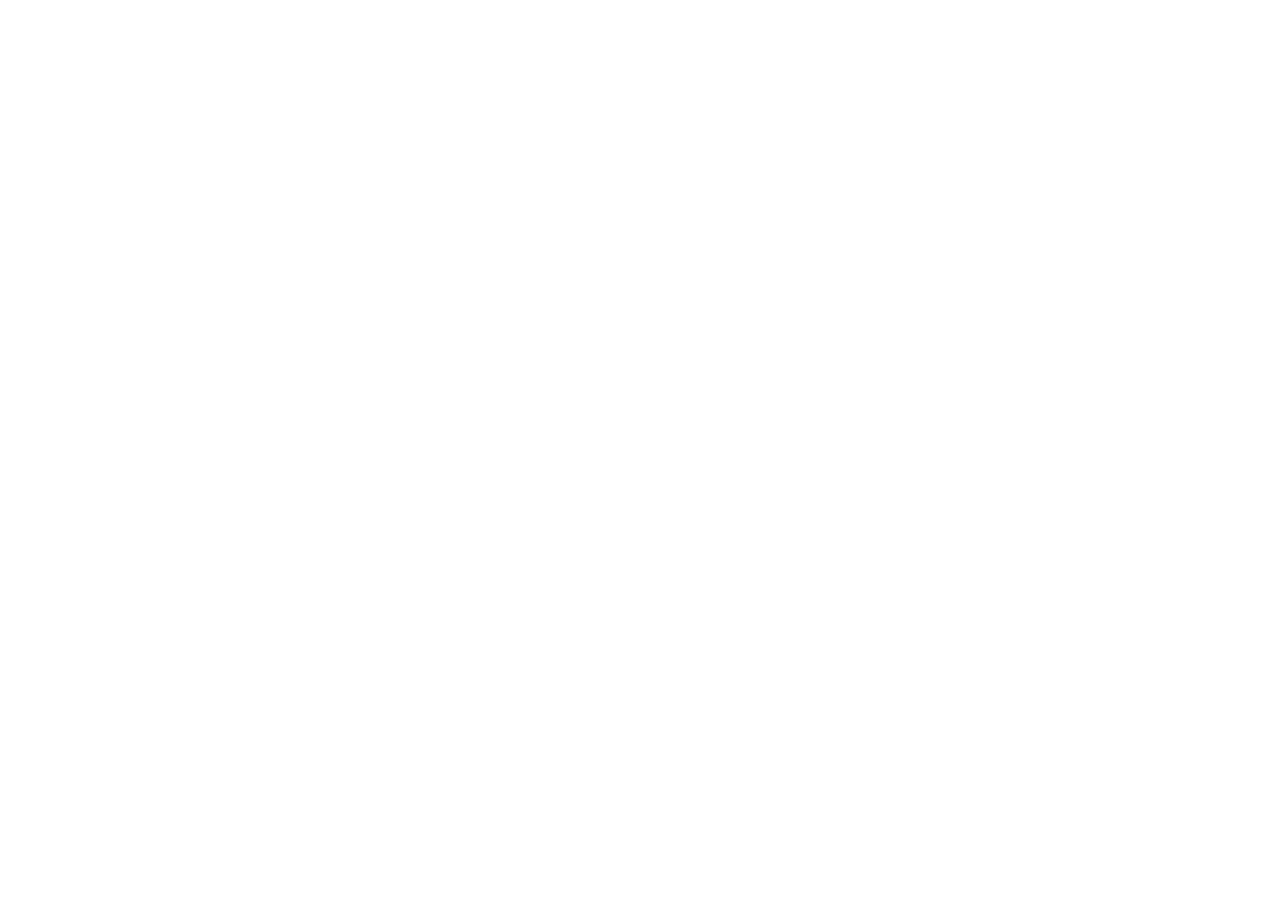
==== index.html @ 1d8e87c7 "inicio y fin" ====
<!DOCTYPE html>
<html lang="en">
  <head>
    <meta charset="UTF-8" />
    <meta http-equiv="X-UA-Compatible" content="IE=edge" />
    <meta name="viewport" content="width=device-width, initial-scale=1.0" />
    <link rel="stylesheet" href="css/style.css" />
    <title>Retos del curso practico de JavaScript</title>
  </head>
  <body></body>
</html>
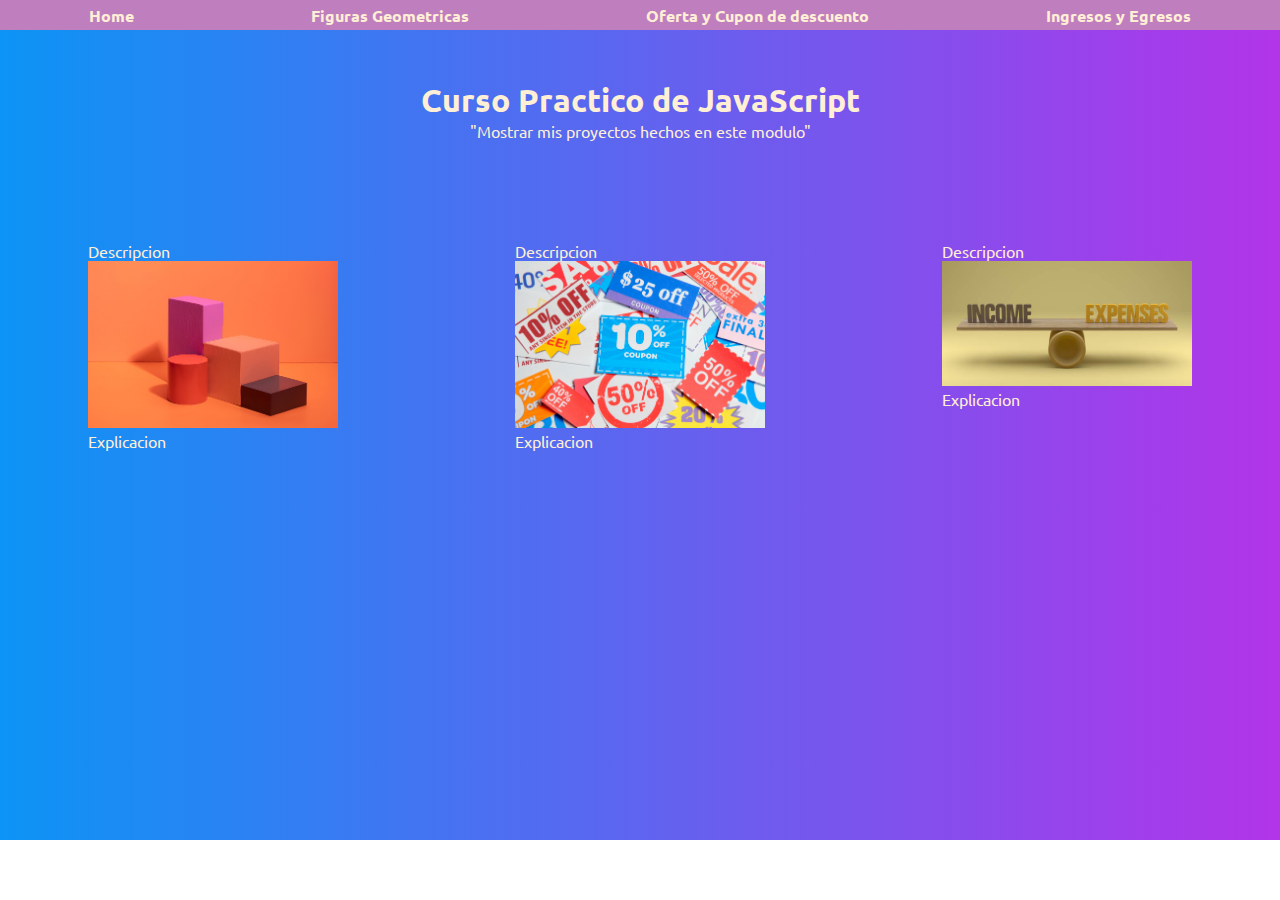
==== commit 67dc7c6b: "avances de los talleres" ====
--- a/index.html
+++ b/index.html
@@ -7,5 +7,71 @@
     <link rel="stylesheet" href="css/style.css" />
     <title>Retos del curso practico de JavaScript</title>
   </head>
-  <body></body>
+  <body>
+    <header class="header">
+      <nav class="header__nav">
+        <ul class="nav__ul">
+          <li class="nav__ul--list"><a href="./index.html">Home</a></li>
+          <li class="nav__ul--list">
+            <a href="./website/figuras_geometricas/figuras.html" target="_blank"
+              >Figuras Geometricas</a
+            >
+          </li>
+          <li class="nav__ul--list">
+            <a href="./website/oferta_cupon/cupon.html" target="_blank"
+              >Oferta y Cupon de descuento</a
+            >
+          </li>
+          <li class="nav__ul--list">
+            <a
+              href="./website/ingresos_egresos/ingresosEgresos.html"
+              target="_blank"
+              >Ingresos y Egresos</a
+            >
+          </li>
+        </ul>
+      </nav>
+    </header>
+    <main class="container">
+      <h1 class="title">Curso Practico de JavaScript</h1>
+      <p class="title">"Mostrar mis proyectos hechos en este modulo"</p>
+      <section class="container__section">
+        <article class="container__article">
+          <p class="description">Descripcion</p>
+          <figure class="img">
+            <a href="./website/figuras_geometricas/figuras.html" target="_blank"
+              ><img
+                src="./website/figuras_geometricas/img/istockphoto-1157778572-170667a.jpg"
+                alt=""
+            /></a>
+          </figure>
+          <p class="text">Explicacion</p>
+        </article>
+        <article class="container__article">
+          <p class="description">Descripcion</p>
+          <figure class="img">
+            <a href="./website/oferta_cupon/cupon.html" target="_blank"
+              ><img
+                src="./website/oferta_cupon/img/istockphoto-174751198-170667a.jpg"
+                alt=""
+            /></a>
+          </figure>
+          <p class="text">Explicacion</p>
+        </article>
+        <article class="container__article">
+          <p class="description">Descripcion</p>
+          <figure class="img">
+            <a
+              href="./website/ingresos_egresos/ingresosEgresos.html"
+              target="_blank"
+              ><img
+                src="./website/ingresos_egresos/img/istockphoto-1311286360-612x612.jpg"
+                alt=""
+            /></a>
+          </figure>
+          <p class="text">Explicacion</p>
+        </article>
+      </section>
+    </main>
+  </body>
 </html>
--- a/css/style.css
+++ b/css/style.css
@@ -0,0 +1,67 @@
+@import url("https://fonts.googleapis.com/css2?family=Ubuntu:wght@300;400;700&display=swap");
+
+* {
+  box-sizing: border-box;
+  margin: 0;
+  padding: 0;
+  font-family: "Ubuntu", sans-serif;
+  color: papayawhip;
+}
+
+.header {
+  width: 100vw;
+  height: 30px;
+  background-color: #80008080;
+}
+
+.nav__ul {
+  height: 30px;
+  display: flex;
+  justify-content: space-around;
+  align-items: center;
+  list-style: none;
+  text-align: center;
+  font-weight: bold;
+}
+
+.nav__ul a {
+  text-decoration: none;
+}
+
+.nav__ul a:hover {
+  color: purple;
+}
+
+.container {
+  background-image: linear-gradient(to right, #0c94f5, #b234e9), url(imagen.jpg);
+  background-blend-mode: hard-light;
+  height: 90vh;
+}
+
+.title {
+  text-align: center;
+}
+h1 {
+  padding-top: 50px;
+}
+.container__section {
+  margin-top: 100px;
+  display: flex;
+  justify-content: space-around;
+}
+
+img {
+  width: 250px;
+}
+
+@media (max-width: 576px) {
+  .container {
+    height: 100%;
+  }
+  .container__section {
+    display: flex;
+    flex-direction: column;
+    align-items: center;
+    margin-top: 50px;
+  }
+}
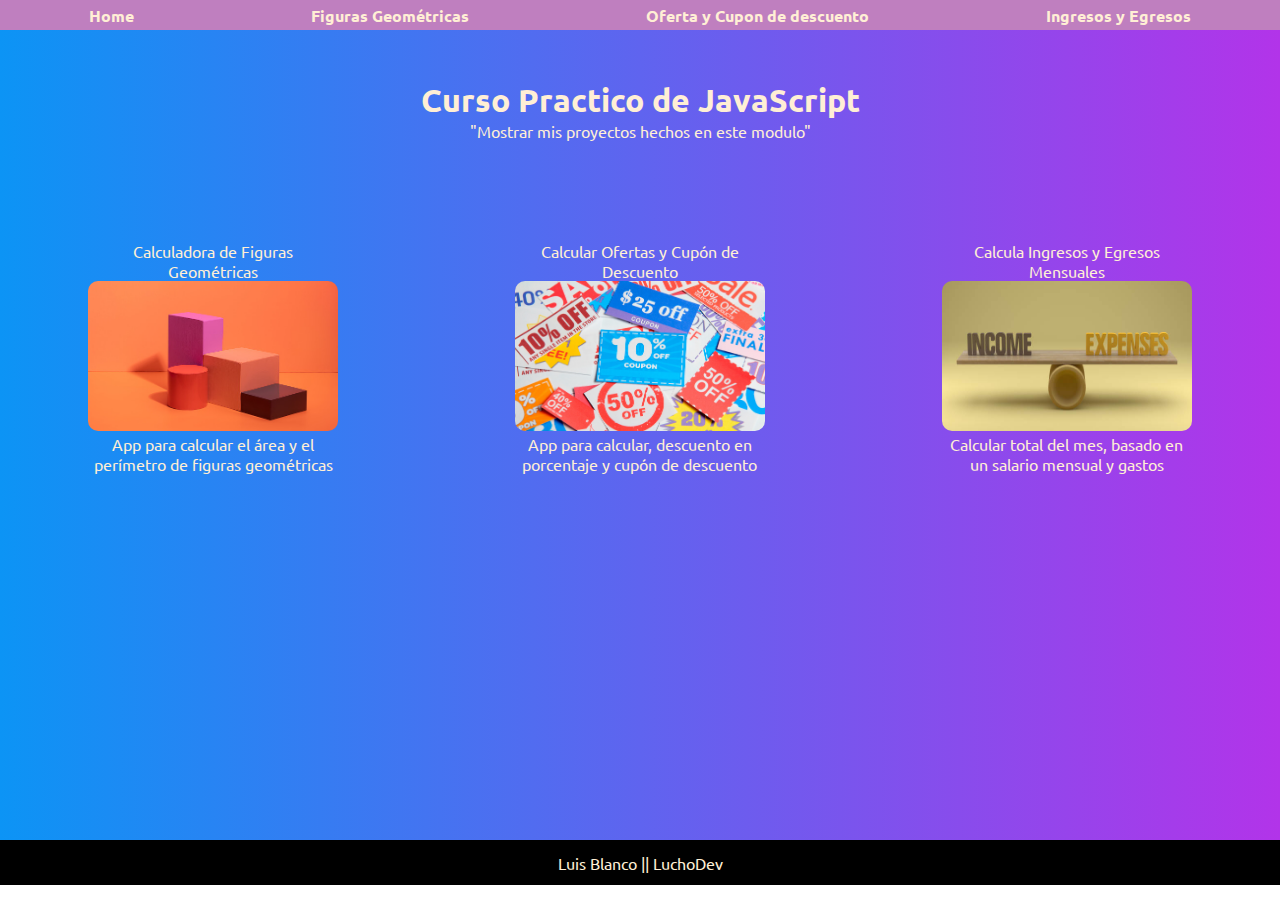
==== commit 6f828699: "escritorio listo" ====
--- a/index.html
+++ b/index.html
@@ -5,6 +5,10 @@
     <meta http-equiv="X-UA-Compatible" content="IE=edge" />
     <meta name="viewport" content="width=device-width, initial-scale=1.0" />
     <link rel="stylesheet" href="css/style.css" />
+    <link
+      rel="stylesheet"
+      href="https://cdnjs.cloudflare.com/ajax/libs/animate.css/4.1.1/animate.min.css"
+    />
     <title>Retos del curso practico de JavaScript</title>
   </head>
   <body>
@@ -14,7 +18,7 @@
           <li class="nav__ul--list"><a href="./index.html">Home</a></li>
           <li class="nav__ul--list">
             <a href="./website/figuras_geometricas/figuras.html" target="_blank"
-              >Figuras Geometricas</a
+              >Figuras Geométricas</a
             >
           </li>
           <li class="nav__ul--list">
@@ -37,7 +41,7 @@
       <p class="title">"Mostrar mis proyectos hechos en este modulo"</p>
       <section class="container__section">
         <article class="container__article">
-          <p class="description">Descripcion</p>
+          <p class="description">Calculadora de Figuras Geométricas</p>
           <figure class="img">
             <a href="./website/figuras_geometricas/figuras.html" target="_blank"
               ><img
@@ -45,10 +49,12 @@
                 alt=""
             /></a>
           </figure>
-          <p class="text">Explicacion</p>
+          <p class="text">
+            App para calcular el área y el perímetro de figuras geométricas
+          </p>
         </article>
         <article class="container__article">
-          <p class="description">Descripcion</p>
+          <p class="description">Calcular Ofertas y Cupón de Descuento</p>
           <figure class="img">
             <a href="./website/oferta_cupon/cupon.html" target="_blank"
               ><img
@@ -56,10 +62,12 @@
                 alt=""
             /></a>
           </figure>
-          <p class="text">Explicacion</p>
+          <p class="text">
+            App para calcular, descuento en porcentaje y cupón de descuento
+          </p>
         </article>
         <article class="container__article">
-          <p class="description">Descripcion</p>
+          <p class="description">Calcula Ingresos y Egresos Mensuales</p>
           <figure class="img">
             <a
               href="./website/ingresos_egresos/ingresosEgresos.html"
@@ -69,9 +77,12 @@
                 alt=""
             /></a>
           </figure>
-          <p class="text">Explicacion</p>
+          <p class="text">
+            Calcular total del mes, basado en un salario mensual y gastos
+          </p>
         </article>
       </section>
     </main>
+    <footer class="footer">Luis Blanco || LuchoDev</footer>
   </body>
 </html>
--- a/css/style.css
+++ b/css/style.css
@@ -38,6 +38,18 @@
   height: 90vh;
 }
 
+article {
+  text-align: center;
+
+  width: 250px;
+}
+
+/* p {
+  display: flex;
+  justify-content: center;
+  align-items: center;
+} */
+
 .title {
   text-align: center;
 }
@@ -52,6 +64,21 @@
 
 img {
   width: 250px;
+  height: 150px;
+  border-radius: 10px;
+}
+
+img:hover {
+  animation: heartBeat; /* referring directly to the animation's @keyframe declaration */
+  animation-duration: 2s; /* don't forget to set a duration! */
+}
+
+.footer {
+  height: 5vh;
+  background-color: black;
+  display: flex;
+  justify-content: center;
+  align-items: center;
 }
 
 @media (max-width: 576px) {
